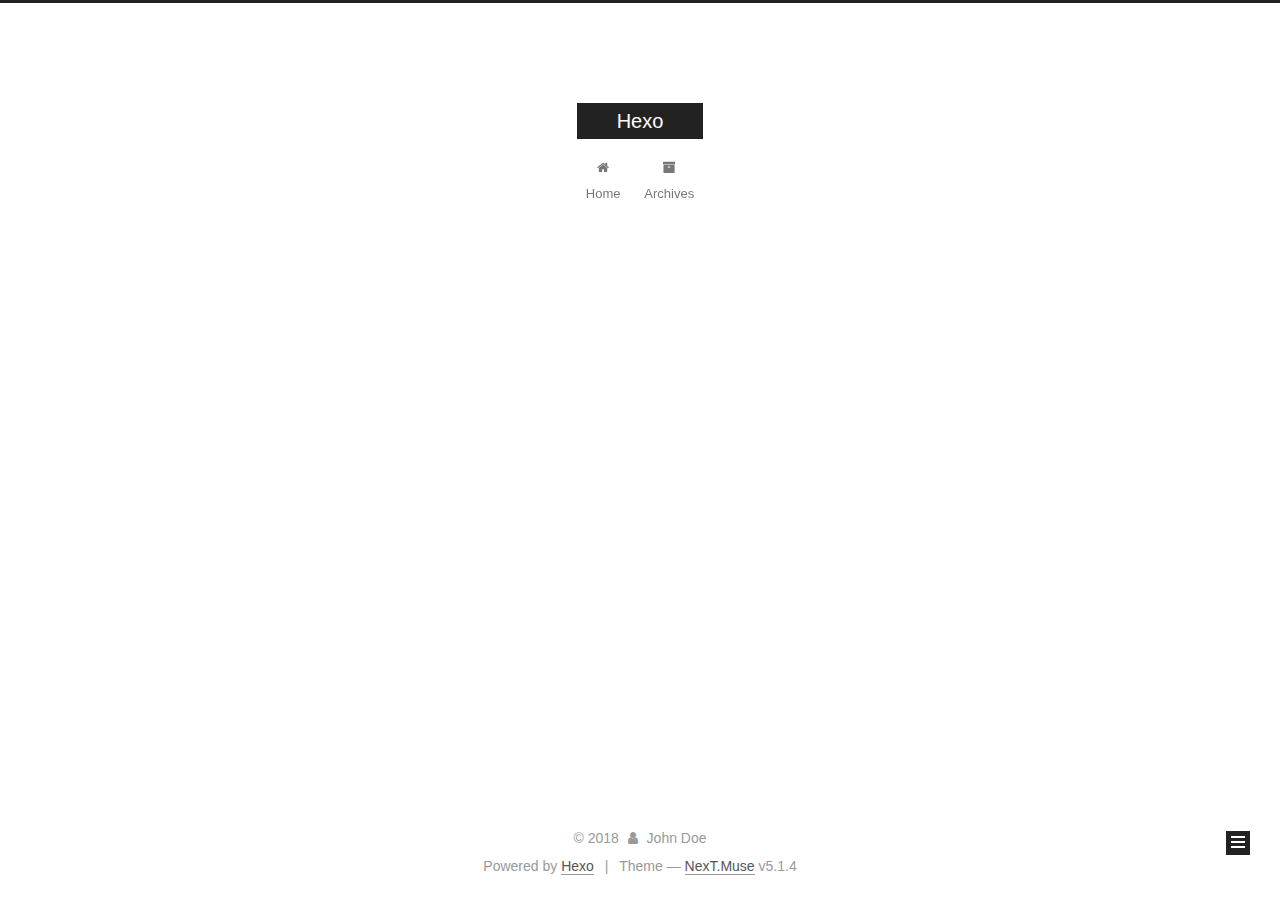
==== archives/index.html @ 63689077 "Site updated: 2018-06-09 15:01:06" ====
<!DOCTYPE html>



  


<html class="theme-next muse use-motion" lang="">
<head>
  <meta charset="UTF-8"/>
<meta http-equiv="X-UA-Compatible" content="IE=edge" />
<meta name="viewport" content="width=device-width, initial-scale=1, maximum-scale=1"/>
<meta name="theme-color" content="#222">









<meta http-equiv="Cache-Control" content="no-transform" />
<meta http-equiv="Cache-Control" content="no-siteapp" />
















  
  
  <link href="/lib/fancybox/source/jquery.fancybox.css?v=2.1.5" rel="stylesheet" type="text/css" />







<link href="/lib/font-awesome/css/font-awesome.min.css?v=4.6.2" rel="stylesheet" type="text/css" />

<link href="/css/main.css?v=5.1.4" rel="stylesheet" type="text/css" />


  <link rel="apple-touch-icon" sizes="180x180" href="/images/apple-touch-icon-next.png?v=5.1.4">


  <link rel="icon" type="image/png" sizes="32x32" href="/images/favicon-32x32-next.png?v=5.1.4">


  <link rel="icon" type="image/png" sizes="16x16" href="/images/favicon-16x16-next.png?v=5.1.4">


  <link rel="mask-icon" href="/images/logo.svg?v=5.1.4" color="#222">





  <meta name="keywords" content="Hexo, NexT" />










<meta property="og:type" content="website">
<meta property="og:title" content="Hexo">
<meta property="og:url" content="http://yoursite.com/archives/index.html">
<meta property="og:site_name" content="Hexo">
<meta property="og:locale" content="default">
<meta name="twitter:card" content="summary">
<meta name="twitter:title" content="Hexo">



<script type="text/javascript" id="hexo.configurations">
  var NexT = window.NexT || {};
  var CONFIG = {
    root: '/',
    scheme: 'Muse',
    version: '5.1.4',
    sidebar: {"position":"left","display":"post","offset":12,"b2t":false,"scrollpercent":false,"onmobile":false},
    fancybox: true,
    tabs: true,
    motion: {"enable":true,"async":false,"transition":{"post_block":"fadeIn","post_header":"slideDownIn","post_body":"slideDownIn","coll_header":"slideLeftIn","sidebar":"slideUpIn"}},
    duoshuo: {
      userId: '0',
      author: 'Author'
    },
    algolia: {
      applicationID: '',
      apiKey: '',
      indexName: '',
      hits: {"per_page":10},
      labels: {"input_placeholder":"Search for Posts","hits_empty":"We didn't find any results for the search: ${query}","hits_stats":"${hits} results found in ${time} ms"}
    }
  };
</script>



  <link rel="canonical" href="http://yoursite.com/archives/"/>





  <title>Archive | Hexo</title>
  








</head>

<body itemscope itemtype="http://schema.org/WebPage" lang="default">

  
  
    
  

  <div class="container sidebar-position-left page-archive">
    <div class="headband"></div>

    <header id="header" class="header" itemscope itemtype="http://schema.org/WPHeader">
      <div class="header-inner"><div class="site-brand-wrapper">
  <div class="site-meta ">
    

    <div class="custom-logo-site-title">
      <a href="/"  class="brand" rel="start">
        <span class="logo-line-before"><i></i></span>
        <span class="site-title">Hexo</span>
        <span class="logo-line-after"><i></i></span>
      </a>
    </div>
      
        <p class="site-subtitle"></p>
      
  </div>

  <div class="site-nav-toggle">
    <button>
      <span class="btn-bar"></span>
      <span class="btn-bar"></span>
      <span class="btn-bar"></span>
    </button>
  </div>
</div>

<nav class="site-nav">
  

  
    <ul id="menu" class="menu">
      
        
        <li class="menu-item menu-item-home">
          <a href="/" rel="section">
            
              <i class="menu-item-icon fa fa-fw fa-home"></i> <br />
            
            Home
          </a>
        </li>
      
        
        <li class="menu-item menu-item-archives">
          <a href="/archives/" rel="section">
            
              <i class="menu-item-icon fa fa-fw fa-archive"></i> <br />
            
            Archives
          </a>
        </li>
      

      
    </ul>
  

  
</nav>



 </div>
    </header>

    <main id="main" class="main">
      <div class="main-inner">
        <div class="content-wrap">
          <div id="content" class="content">
            

  
  
  
  <div class="post-block archive">
    <div id="posts" class="posts-collapse">
      <span class="archive-move-on"></span>

      <span class="archive-page-counter">
        
        
        
          
        
        Um..! 1 post. Keep on posting.
      </span>

      

        
        
        

        
          
          <div class="collection-title">
            <h1 class="archive-year" id="archive-year-2018">2018</h1>
          </div>
        
        

        

  <article class="post post-type-normal" itemscope itemtype="http://schema.org/Article">
    <header class="post-header">

      <h2 class="post-title">
        
            <a class="post-title-link" href="/2018/06/09/hello-world/" itemprop="url">
              
                <span itemprop="name">Hello World</span>
              
            </a>
        
      </h2>

      <div class="post-meta">
        <time class="post-time" itemprop="dateCreated"
              datetime="2018-06-09T14:50:12+08:00"
              content="2018-06-09" >
          06-09
        </time>
      </div>

    </header>
  </article>



      

    </div>
  </div>
  
  
  

  



          </div>
          


          

        </div>
        
          
  
  <div class="sidebar-toggle">
    <div class="sidebar-toggle-line-wrap">
      <span class="sidebar-toggle-line sidebar-toggle-line-first"></span>
      <span class="sidebar-toggle-line sidebar-toggle-line-middle"></span>
      <span class="sidebar-toggle-line sidebar-toggle-line-last"></span>
    </div>
  </div>

  <aside id="sidebar" class="sidebar">
    
    <div class="sidebar-inner">

      

      

      <section class="site-overview-wrap sidebar-panel sidebar-panel-active">
        <div class="site-overview">
          <div class="site-author motion-element" itemprop="author" itemscope itemtype="http://schema.org/Person">
            
              <p class="site-author-name" itemprop="name">John Doe</p>
              <p class="site-description motion-element" itemprop="description"></p>
          </div>

          <nav class="site-state motion-element">

            
              <div class="site-state-item site-state-posts">
              
                <a href="/archives/">
              
                  <span class="site-state-item-count">1</span>
                  <span class="site-state-item-name">posts</span>
                </a>
              </div>
            

            

            

          </nav>

          

          

          
          

          
          

          

        </div>
      </section>

      

      

    </div>
  </aside>


        
      </div>
    </main>

    <footer id="footer" class="footer">
      <div class="footer-inner">
        <div class="copyright">&copy; <span itemprop="copyrightYear">2018</span>
  <span class="with-love">
    <i class="fa fa-user"></i>
  </span>
  <span class="author" itemprop="copyrightHolder">John Doe</span>

  
</div>


  <div class="powered-by">Powered by <a class="theme-link" target="_blank" href="https://hexo.io">Hexo</a></div>



  <span class="post-meta-divider">|</span>



  <div class="theme-info">Theme &mdash; <a class="theme-link" target="_blank" href="https://github.com/iissnan/hexo-theme-next">NexT.Muse</a> v5.1.4</div>




        







        
      </div>
    </footer>

    
      <div class="back-to-top">
        <i class="fa fa-arrow-up"></i>
        
      </div>
    

    

  </div>

  

<script type="text/javascript">
  if (Object.prototype.toString.call(window.Promise) !== '[object Function]') {
    window.Promise = null;
  }
</script>









  












  
  
    <script type="text/javascript" src="/lib/jquery/index.js?v=2.1.3"></script>
  

  
  
    <script type="text/javascript" src="/lib/fastclick/lib/fastclick.min.js?v=1.0.6"></script>
  

  
  
    <script type="text/javascript" src="/lib/jquery_lazyload/jquery.lazyload.js?v=1.9.7"></script>
  

  
  
    <script type="text/javascript" src="/lib/velocity/velocity.min.js?v=1.2.1"></script>
  

  
  
    <script type="text/javascript" src="/lib/velocity/velocity.ui.min.js?v=1.2.1"></script>
  

  
  
    <script type="text/javascript" src="/lib/fancybox/source/jquery.fancybox.pack.js?v=2.1.5"></script>
  


  


  <script type="text/javascript" src="/js/src/utils.js?v=5.1.4"></script>

  <script type="text/javascript" src="/js/src/motion.js?v=5.1.4"></script>



  
  

  

  


  <script type="text/javascript" src="/js/src/bootstrap.js?v=5.1.4"></script>



  


  




	





  





  












  





  

  

  

  
  

  

  

  

</body>
</html>
---- css/main.css ----
/* normalize.css v3.0.2 | MIT License | git.io/normalize */
html {
  font-family: sans-serif; /* 1 */
  -ms-text-size-adjust: 100%; /* 2 */
  -webkit-text-size-adjust: 100%; /* 2 */
}
body {
  margin: 0;
}
article,
aside,
details,
figcaption,
figure,
footer,
header,
hgroup,
main,
menu,
nav,
section,
summary {
  display: block;
}
audio,
canvas,
progress,
video {
  display: inline-block; /* 1 */
  vertical-align: baseline; /* 2 */
}
audio:not([controls]) {
  display: none;
  height: 0;
}
[hidden],
template {
  display: none;
}
a {
  background-color: transparent;
}
a:active,
a:hover {
  outline: 0;
}
abbr[title] {
  border-bottom: 1px dotted;
}
b,
strong {
  font-weight: bold;
}
dfn {
  font-style: italic;
}
h1 {
  font-size: 2em;
  margin: 0.67em 0;
}
mark {
  background: #ff0;
  color: #000;
}
small {
  font-size: 80%;
}
sub,
sup {
  font-size: 75%;
  line-height: 0;
  position: relative;
  vertical-align: baseline;
}
sup {
  top: -0.5em;
}
sub {
  bottom: -0.25em;
}
img {
  border: 0;
}
svg:not(:root) {
  overflow: hidden;
}
figure {
  margin: 1em 40px;
}
hr {
  -moz-box-sizing: content-box;
  box-sizing: content-box;
  height: 0;
}
pre {
  overflow: auto;
}
code,
kbd,
pre,
samp {
  font-family: monospace, monospace;
  font-size: 1em;
}
button,
input,
optgroup,
select,
textarea {
  color: inherit; /* 1 */
  font: inherit; /* 2 */
  margin: 0; /* 3 */
}
button {
  overflow: visible;
}
button,
select {
  text-transform: none;
}
button,
html input[type="button"],
input[type="reset"],
input[type="submit"] {
  -webkit-appearance: button; /* 2 */
  cursor: pointer; /* 3 */
}
button[disabled],
html input[disabled] {
  cursor: default;
}
button::-moz-focus-inner,
input::-moz-focus-inner {
  border: 0;
  padding: 0;
}
input {
  line-height: normal;
}
input[type="checkbox"],
input[type="radio"] {
  box-sizing: border-box; /* 1 */
  padding: 0; /* 2 */
}
input[type="number"]::-webkit-inner-spin-button,
input[type="number"]::-webkit-outer-spin-button {
  height: auto;
}
input[type="search"] {
  -webkit-appearance: textfield; /* 1 */
  -moz-box-sizing: content-box;
  -webkit-box-sizing: content-box; /* 2 */
  box-sizing: content-box;
}
input[type="search"]::-webkit-search-cancel-button,
input[type="search"]::-webkit-search-decoration {
  -webkit-appearance: none;
}
fieldset {
  border: 1px solid #c0c0c0;
  margin: 0 2px;
  padding: 0.35em 0.625em 0.75em;
}
legend {
  border: 0; /* 1 */
  padding: 0; /* 2 */
}
textarea {
  overflow: auto;
}
optgroup {
  font-weight: bold;
}
table {
  border-collapse: collapse;
  border-spacing: 0;
}
td,
th {
  padding: 0;
}
::selection {
  background: #262a30;
  color: #fff;
}
body {
  position: relative;
  font-family: 'Lato', "PingFang SC", "Microsoft YaHei", sans-serif;
  font-size: 14px;
  line-height: 2;
  color: #555;
  background: #fff;
}
@media (max-width: 767px) {
  body {
    padding-right: 0 !important;
  }
}
@media (min-width: 768px) and (max-width: 991px) {
  body {
    padding-right: 0 !important;
  }
}
@media (min-width: 1600px) {
  body {
    font-size: 16px;
  }
}
h1,
h2,
h3,
h4,
h5,
h6 {
  margin: 0;
  padding: 0;
  font-weight: bold;
  line-height: 1.5;
  font-family: 'Lato', "PingFang SC", "Microsoft YaHei", sans-serif;
}
h2,
h3,
h4,
h5,
h6 {
  margin: 20px 0 15px;
}
h1 {
  font-size: 22px;
}
@media (max-width: 767px) {
  h1 {
    font-size: 18px;
  }
}
h2 {
  font-size: 20px;
}
@media (max-width: 767px) {
  h2 {
    font-size: 16px;
  }
}
h3 {
  font-size: 18px;
}
@media (max-width: 767px) {
  h3 {
    font-size: 14px;
  }
}
h4 {
  font-size: 16px;
}
@media (max-width: 767px) {
  h4 {
    font-size: 12px;
  }
}
h5 {
  font-size: 14px;
}
@media (max-width: 767px) {
  h5 {
    font-size: 10px;
  }
}
h6 {
  font-size: 12px;
}
@media (max-width: 767px) {
  h6 {
    font-size: 8px;
  }
}
p {
  margin: 0 0 20px 0;
}
a {
  color: #555;
  text-decoration: none;
  outline: none;
  border-bottom: 1px solid #999;
  word-wrap: break-word;
}
a:hover {
  color: #222;
  border-bottom-color: #222;
}
blockquote {
  margin: 0;
  padding: 0;
}
img {
  display: block;
  margin: auto;
  max-width: 100%;
  height: auto;
}
hr {
  margin: 40px 0;
  height: 3px;
  border: none;
  background-color: #ddd;
  background-image: repeating-linear-gradient(-45deg, #fff, #fff 4px, transparent 4px, transparent 8px);
}
blockquote {
  padding: 0 15px;
  color: #666;
  border-left: 4px solid #ddd;
}
blockquote cite::before {
  content: "-";
  padding: 0 5px;
}
dt {
  font-weight: 700;
}
dd {
  margin: 0;
  padding: 0;
}
kbd {
  border: 1px solid #ccc;
  border-radius: 0.2em;
  box-shadow: 0.1em 0.1em 0.2em rgba(0,0,0,0.1);
  background-color: #f9f9f9;
  font-family: inherit;
  background-image: -webkit-linear-gradient(top, #eee, #fff, #eee);
  padding: 0.1em 0.3em;
  white-space: nowrap;
}
.text-left {
  text-align: left;
}
.text-center {
  text-align: center;
}
.text-right {
  text-align: right;
}
.text-justify {
  text-align: justify;
}
.text-nowrap {
  white-space: nowrap;
}
.text-lowercase {
  text-transform: lowercase;
}
.text-uppercase {
  text-transform: uppercase;
}
.text-capitalize {
  text-transform: capitalize;
}
.center-block {
  display: block;
  margin-left: auto;
  margin-right: auto;
}
.clearfix:before,
.clearfix:after {
  content: " ";
  display: table;
}
.clearfix:after {
  clear: both;
}
.pullquote {
  width: 45%;
}
.pullquote.left {
  float: left;
  margin-left: 5px;
  margin-right: 10px;
}
.pullquote.right {
  float: right;
  margin-left: 10px;
  margin-right: 5px;
}
.affix.affix.affix {
  position: fixed;
}
.translation {
  margin-top: -20px;
  font-size: 14px;
  color: #999;
}
.scrollbar-measure {
  width: 100px;
  height: 100px;
  overflow: scroll;
  position: absolute;
  top: -9999px;
}
.use-motion .motion-element {
  opacity: 0;
}
table {
  margin: 20px 0;
  width: 100%;
  border-collapse: collapse;
  border-spacing: 0;
  border: 1px solid #ddd;
  font-size: 14px;
  table-layout: fixed;
  word-wrap: break-all;
}
table>tbody>tr:nth-of-type(odd) {
  background-color: #f9f9f9;
}
table>tbody>tr:hover {
  background-color: #f5f5f5;
}
caption,
th,
td {
  padding: 8px;
  text-align: left;
  vertical-align: middle;
  font-weight: normal;
}
th,
td {
  border-bottom: 3px solid #ddd;
  border-right: 1px solid #eee;
}
th {
  padding-bottom: 10px;
  font-weight: 700;
}
td {
  border-bottom-width: 1px;
}
html,
body {
  height: 100%;
}
.container {
  position: relative;
  min-height: 100%;
}
.header-inner {
  margin: 0 auto;
  padding: 100px 0 70px;
  width: 700px;
}
@media (min-width: 1600px) {
  .container .header-inner {
    width: 900px;
  }
}
.main {
  padding-bottom: 150px;
}
.main-inner {
  margin: 0 auto;
  width: 700px;
}
@media (min-width: 1600px) {
  .container .main-inner {
    width: 900px;
  }
}
.footer {
  position: absolute;
  left: 0;
  bottom: 0;
  width: 100%;
  min-height: 50px;
}
.footer-inner {
  box-sizing: border-box;
  margin: 20px auto;
  width: 700px;
}
@media (min-width: 1600px) {
  .container .footer-inner {
    width: 900px;
  }
}
pre,
.highlight {
  overflow: auto;
  margin: 20px 0;
  padding: 0;
  font-size: 13px;
  color: #4d4d4c;
  background: #f7f7f7;
  line-height: 1.6;
}
pre,
code {
  font-family: consolas, Menlo, "PingFang SC", "Microsoft YaHei", monospace;
}
code {
  padding: 2px 4px;
  word-wrap: break-word;
  color: #555;
  background: #eee;
  border-radius: 3px;
  font-size: 13px;
}
pre {
  padding: 10px;
}
pre code {
  padding: 0;
  color: #4d4d4c;
  background: none;
  text-shadow: none;
}
.highlight {
  border-radius: 1px;
}
.highlight pre {
  border: none;
  margin: 0;
  padding: 10px 0;
}
.highlight table {
  margin: 0;
  width: auto;
  border: none;
}
.highlight td {
  border: none;
  padding: 0;
}
.highlight figcaption {
  font-size: 1em;
  color: #4d4d4c;
  line-height: 1em;
  margin-bottom: 1em;
}
.highlight figcaption:before,
.highlight figcaption:after {
  content: " ";
  display: table;
}
.highlight figcaption:after {
  clear: both;
}
.highlight figcaption a {
  float: right;
  color: #4d4d4c;
}
.highlight figcaption a:hover {
  border-bottom-color: #4d4d4c;
}
.highlight .gutter pre {
  padding-left: 10px;
  padding-right: 10px;
  color: #869194;
  text-align: right;
  background-color: #eff2f3;
}
.highlight .code pre {
  width: 100%;
  padding-left: 10px;
  padding-right: 10px;
  background-color: #f7f7f7;
}
.highlight .line {
  height: 20px;
}
.gutter {
  -webkit-user-select: none;
  -moz-user-select: none;
  -ms-user-select: none;
  user-select: none;
}
.gist table {
  width: auto;
}
.gist table td {
  border: none;
}
pre .deletion {
  background: #fdd;
}
pre .addition {
  background: #dfd;
}
pre .meta {
  color: #8959a8;
}
pre .comment {
  color: #8e908c;
}
pre .variable,
pre .attribute,
pre .tag,
pre .regexp,
pre .ruby .constant,
pre .xml .tag .title,
pre .xml .pi,
pre .xml .doctype,
pre .html .doctype,
pre .css .id,
pre .css .class,
pre .css .pseudo {
  color: #c82829;
}
pre .number,
pre .preprocessor,
pre .built_in,
pre .literal,
pre .params,
pre .constant,
pre .command {
  color: #f5871f;
}
pre .ruby .class .title,
pre .css .rules .attribute,
pre .string,
pre .value,
pre .inheritance,
pre .header,
pre .ruby .symbol,
pre .xml .cdata,
pre .special,
pre .number,
pre .formula {
  color: #718c00;
}
pre .title,
pre .css .hexcolor {
  color: #3e999f;
}
pre .function,
pre .python .decorator,
pre .python .title,
pre .ruby .function .title,
pre .ruby .title .keyword,
pre .perl .sub,
pre .javascript .title,
pre .coffeescript .title {
  color: #4271ae;
}
pre .keyword,
pre .javascript .function {
  color: #8959a8;
}
.full-image.full-image.full-image.full-image {
  border: none;
  max-width: 100%;
  width: auto;
  margin: 20px auto 25px;
}
@media (min-width: 992px) {
  .full-image.full-image.full-image.full-image {
    max-width: none;
    width: 110%;
    margin: 25px -5%;
  }
}
.blockquote-center,
.page-home .post-type-quote blockquote,
.page-post-detail .post-type-quote blockquote {
  position: relative;
  margin: 40px 0;
  padding: 0;
  border-left: none;
  text-align: center;
}
.blockquote-center::before,
.page-home .post-type-quote blockquote::before,
.page-post-detail .post-type-quote blockquote::before,
.blockquote-center::after,
.page-home .post-type-quote blockquote::after,
.page-post-detail .post-type-quote blockquote::after {
  position: absolute;
  content: ' ';
  display: block;
  width: 100%;
  height: 24px;
  opacity: 0.2;
  background-repeat: no-repeat;
  background-position: 0 -6px;
  background-size: 22px 22px;
}
.blockquote-center::before,
.page-home .post-type-quote blockquote::before,
.page-post-detail .post-type-quote blockquote::before {
  top: -20px;
  background-image: url("../images/quote-l.svg");
  border-top: 1px solid #ccc;
}
.blockquote-center::after,
.page-home .post-type-quote blockquote::after,
.page-post-detail .post-type-quote blockquote::after {
  bottom: -20px;
  background-image: url("../images/quote-r.svg");
  border-bottom: 1px solid #ccc;
  background-position: 100% 8px;
}
.blockquote-center p,
.page-home .post-type-quote blockquote p,
.page-post-detail .post-type-quote blockquote p,
.blockquote-center div,
.page-home .post-type-quote blockquote div,
.page-post-detail .post-type-quote blockquote div {
  text-align: center;
}
.post .post-body .group-picture img {
  box-sizing: border-box;
  padding: 0 3px;
  border: none;
}
.post .group-picture-row {
  overflow: hidden;
  margin-top: 6px;
}
.post .group-picture-row:first-child {
  margin-top: 0;
}
.post .group-picture-column {
  float: left;
}
.page-post-detail .post-body .group-picture-column {
  float: none;
  margin-top: 10px;
  width: auto !important;
}
.page-post-detail .post-body .group-picture-column img {
  margin: 0 auto;
}
.page-archive .group-picture-container {
  overflow: hidden;
}
.page-archive .group-picture-row {
  float: left;
}
.page-archive .group-picture-row:first-child {
  margin-top: 6px;
}
.page-archive .group-picture-column {
  max-width: 150px;
  max-height: 150px;
}
.post-body .note {
  position: relative;
  padding: 15px;
  margin-bottom: 20px;
  border: 1px solid #eee;
  border-left-width: 5px;
  border-radius: 3px;
}
.post-body .note h2,
.post-body .note h3,
.post-body .note h4,
.post-body .note h5,
.post-body .note h6 {
  margin-top: 0;
  margin-bottom: 0;
  border-bottom: initial;
  padding-top: 0 !important;
}
.post-body .note p:first-child,
.post-body .note ul:first-child,
.post-body .note ol:first-child,
.post-body .note table:first-child,
.post-body .note pre:first-child,
.post-body .note blockquote:first-child {
  margin-top: 0;
}
.post-body .note p:last-child,
.post-body .note ul:last-child,
.post-body .note ol:last-child,
.post-body .note table:last-child,
.post-body .note pre:last-child,
.post-body .note blockquote:last-child {
  margin-bottom: 0;
}
.post-body .note.default {
  border-left-color: #777;
}
.post-body .note.default h2,
.post-body .note.default h3,
.post-body .note.default h4,
.post-body .note.default h5,
.post-body .note.default h6 {
  color: #777;
}
.post-body .note.primary {
  border-left-color: #6f42c1;
}
.post-body .note.primary h2,
.post-body .note.primary h3,
.post-body .note.primary h4,
.post-body .note.primary h5,
.post-body .note.primary h6 {
  color: #6f42c1;
}
.post-body .note.info {
  border-left-color: #428bca;
}
.post-body .note.info h2,
.post-body .note.info h3,
.post-body .note.info h4,
.post-body .note.info h5,
.post-body .note.info h6 {
  color: #428bca;
}
.post-body .note.success {
  border-left-color: #5cb85c;
}
.post-body .note.success h2,
.post-body .note.success h3,
.post-body .note.success h4,
.post-body .note.success h5,
.post-body .note.success h6 {
  color: #5cb85c;
}
.post-body .note.warning {
  border-left-color: #f0ad4e;
}
.post-body .note.warning h2,
.post-body .note.warning h3,
.post-body .note.warning h4,
.post-body .note.warning h5,
.post-body .note.warning h6 {
  color: #f0ad4e;
}
.post-body .note.danger {
  border-left-color: #d9534f;
}
.post-body .note.danger h2,
.post-body .note.danger h3,
.post-body .note.danger h4,
.post-body .note.danger h5,
.post-body .note.danger h6 {
  color: #d9534f;
}
.post-body .label {
  display: inline;
  padding: 0 2px;
  white-space: nowrap;
}
.post-body .label.default {
  background-color: #f0f0f0;
}
.post-body .label.primary {
  background-color: #efe6f7;
}
.post-body .label.info {
  background-color: #e5f2f8;
}
.post-body .label.success {
  background-color: #e7f4e9;
}
.post-body .label.warning {
  background-color: #fcf6e1;
}
.post-body .label.danger {
  background-color: #fae8eb;
}
.post-body .tabs {
  position: relative;
  display: block;
  margin-bottom: 20px;
  padding-top: 10px;
}
.post-body .tabs ul.nav-tabs {
  margin: 0;
  padding: 0;
  display: flex;
  margin-bottom: -1px;
}
@media (max-width: 413px) {
  .post-body .tabs ul.nav-tabs {
    display: block;
    margin-bottom: 5px;
  }
}
.post-body .tabs ul.nav-tabs li.tab {
  list-style-type: none !important;
  margin: 0 0.25em 0 0;
  border-top: 3px solid transparent;
  border-left: 1px solid transparent;
  border-right: 1px solid transparent;
}
@media (max-width: 413px) {
  .post-body .tabs ul.nav-tabs li.tab {
    margin: initial;
    border-top: 1px solid transparent;
    border-left: 3px solid transparent;
    border-right: 1px solid transparent;
    border-bottom: 1px solid transparent;
  }
}
.post-body .tabs ul.nav-tabs li.tab a {
  outline: 0;
  border-bottom: initial;
  display: block;
  line-height: 1.8em;
  padding: 0.25em 0.75em;
  transition-duration: 0.2s;
  transition-timing-function: ease-out;
  transition-delay: 0s;
}
.post-body .tabs ul.nav-tabs li.tab a i {
  width: 1.285714285714286em;
}
.post-body .tabs ul.nav-tabs li.tab.active {
  border-top: 3px solid #fc6423;
  border-left: 1px solid #ddd;
  border-right: 1px solid #ddd;
  background-color: #fff;
}
@media (max-width: 413px) {
  .post-body .tabs ul.nav-tabs li.tab.active {
    border-top: 1px solid #ddd;
    border-left: 3px solid #fc6423;
    border-right: 1px solid #ddd;
    border-bottom: 1px solid #ddd;
  }
}
.post-body .tabs ul.nav-tabs li.tab.active a {
  cursor: default;
  color: #555;
}
.post-body .tabs .tab-content {
  background-color: #fff;
}
.post-body .tabs .tab-content .tab-pane {
  border: 1px solid #ddd;
  padding: 20px 20px 0 20px;
}
.post-body .tabs .tab-content .tab-pane:not(.active) {
  display: none !important;
}
.post-body .tabs .tab-content .tab-pane.active {
  display: block !important;
}
.btn {
  display: inline-block;
  padding: 0 20px;
  font-size: 14px;
  color: #fff;
  background: #222;
  border: 2px solid #222;
  text-decoration: none;
  border-radius: 0;
  transition-property: background-color;
  transition-duration: 0.2s;
  transition-timing-function: ease-in-out;
  transition-delay: 0s;
  line-height: 2;
}
.btn:hover {
  border-color: #222;
  color: #222;
  background: #fff;
}
.btn +.btn {
  margin: 0 0 8px 8px;
}
.btn .fa-fw {
  width: 1.285714285714286em;
  text-align: left;
}
.btn-bar {
  display: block;
  width: 22px;
  height: 2px;
  background: #555;
  border-radius: 1px;
}
.btn-bar+.btn-bar {
  margin-top: 4px;
}
.pagination {
  margin: 120px 0 40px;
  text-align: center;
  border-top: 1px solid #eee;
}
.page-number-basic,
.pagination .prev,
.pagination .next,
.pagination .page-number,
.pagination .space {
  display: inline-block;
  position: relative;
  top: -1px;
  margin: 0 10px;
  padding: 0 11px;
}
@media (max-width: 767px) {
  .page-number-basic,
  .pagination .prev,
  .pagination .next,
  .pagination .page-number,
  .pagination .space {
    margin: 0 5px;
  }
}
.pagination .prev,
.pagination .next,
.pagination .page-number {
  border-bottom: 0;
  border-top: 1px solid #eee;
  transition-property: border-color;
  transition-duration: 0.2s;
  transition-timing-function: ease-in-out;
  transition-delay: 0s;
}
.pagination .prev:hover,
.pagination .next:hover,
.pagination .page-number:hover {
  border-top-color: #222;
}
.pagination .space {
  padding: 0;
  margin: 0;
}
.pagination .prev {
  margin-left: 0;
}
.pagination .next {
  margin-right: 0;
}
.pagination .page-number.current {
  color: #fff;
  background: #ccc;
  border-top-color: #ccc;
}
@media (max-width: 767px) {
  .pagination {
    border-top: none;
  }
  .pagination .prev,
  .pagination .next,
  .pagination .page-number {
    margin-bottom: 10px;
    border-top: 0;
    border-bottom: 1px solid #eee;
    padding: 0 10px;
  }
  .pagination .prev:hover,
  .pagination .next:hover,
  .pagination .page-number:hover {
    border-bottom-color: #222;
  }
}
.comments {
  margin: 60px 20px 0;
}
.tag-cloud {
  text-align: center;
}
.tag-cloud a {
  display: inline-block;
  margin: 10px;
}
.back-to-top {
  box-sizing: border-box;
  position: fixed;
  bottom: -100px;
  right: 30px;
  z-index: 1050;
  padding: 0 6px;
  width: 24px;
  background: #222;
  font-size: 12px;
  opacity: 1;
  color: #fff;
  cursor: pointer;
  text-align: center;
  -webkit-transform: translateZ(0);
  transition-property: bottom;
  transition-duration: 0.2s;
  transition-timing-function: ease-in-out;
  transition-delay: 0s;
}
@media (min-width: 768px) and (max-width: 991px) {
  .back-to-top {
    display: none !important;
  }
}
@media (max-width: 767px) {
  .back-to-top {
    display: none !important;
  }
}
.back-to-top.back-to-top-on {
  bottom: 19px;
}
.header {
  background: transparent;
}
.header-inner {
  position: relative;
}
.headband {
  height: 3px;
  background: #222;
}
.site-meta {
  margin: 0;
  text-align: center;
}
@media (max-width: 767px) {
  .site-meta {
    text-align: center;
  }
}
.brand {
  position: relative;
  display: inline-block;
  padding: 0 40px;
  color: #fff;
  background: #222;
  border-bottom: none;
}
.brand:hover {
  color: #fff;
}
.logo {
  display: inline-block;
  margin-right: 5px;
  line-height: 36px;
  vertical-align: top;
}
.site-title {
  display: inline-block;
  vertical-align: top;
  line-height: 36px;
  font-size: 20px;
  font-weight: normal;
  font-family: 'Lato', "PingFang SC", "Microsoft YaHei", sans-serif;
}
.site-subtitle {
  margin-top: 10px;
  font-size: 13px;
  color: #999;
}
.use-motion .brand {
  opacity: 0;
}
.use-motion .logo,
.use-motion .site-title,
.use-motion .site-subtitle {
  opacity: 0;
  position: relative;
  top: -10px;
}
.site-nav-toggle {
  display: none;
  position: absolute;
  top: 10px;
  left: 10px;
}
@media (max-width: 767px) {
  .site-nav-toggle {
    display: block;
  }
}
.site-nav-toggle button {
  margin-top: 2px;
  padding: 9px 10px;
  background: transparent;
  border: none;
}
@media (max-width: 767px) {
  .site-nav {
    display: none;
    margin: 0 -10px;
    padding: 0 10px;
    clear: both;
    border-top: 1px solid #ddd;
  }
}
@media (min-width: 768px) and (max-width: 991px) {
  .site-nav {
    display: block !important;
  }
}
@media (min-width: 992px) {
  .site-nav {
    display: block !important;
  }
}
.menu {
  margin-top: 20px;
  padding-left: 0;
  text-align: center;
}
.menu .menu-item {
  display: inline-block;
  margin: 0 10px;
  list-style: none;
}
@media screen and (max-width: 767px) {
  .menu .menu-item {
    margin-top: 10px;
  }
}
.menu .menu-item a {
  display: block;
  font-size: 13px;
  line-height: inherit;
  border-bottom: 1px solid transparent;
  transition-property: border-color;
  transition-duration: 0.2s;
  transition-timing-function: ease-in-out;
  transition-delay: 0s;
}
.menu .menu-item a:hover {
  border-bottom-color: #222;
}
.menu .menu-item .fa {
  margin-right: 5px;
}
.use-motion .menu-item {
  opacity: 0;
}
.post-body {
  font-family: 'Lato', "PingFang SC", "Microsoft YaHei", sans-serif;
}
@media (max-width: 767px) {
  .post-body {
    word-break: break-word;
  }
}
.post-body .fancybox img {
  display: block !important;
  margin: 0 auto;
  cursor: pointer;
  cursor: zoom-in;
  cursor: -webkit-zoom-in;
}
.post-body .image-caption,
.post-body .figure .caption {
  margin: -20px auto 15px;
  text-align: center;
  font-size: 14px;
  color: #999;
  font-weight: bold;
  line-height: 1;
}
.post-sticky-flag {
  display: inline-block;
  font-size: 16px;
  -ms-transform: rotate(30deg);
  -webkit-transform: rotate(30deg);
  -moz-transform: rotate(30deg);
  -ms-transform: rotate(30deg);
  -o-transform: rotate(30deg);
  transform: rotate(30deg);
}
.use-motion .post-block,
.use-motion .pagination,
.use-motion .comments {
  opacity: 0;
}
.use-motion .post-header {
  opacity: 0;
}
.use-motion .post-body {
  opacity: 0;
}
.use-motion .collection-title {
  opacity: 0;
}
.posts-expand {
  padding-top: 40px;
}
@media (max-width: 767px) {
  .posts-expand {
    margin: 0 20px;
  }
  .post-body pre .gutter pre {
    padding-right: 10px;
  }
  .post-body .highlight {
    margin-left: 0px;
    margin-right: 0px;
    padding: 0;
  }
  .post-body .highlight .gutter pre {
    padding-right: 10px;
  }
}
@media (min-width: 992px) {
  .posts-expand .post-body {
    text-align: justify;
  }
}
.posts-expand .post-body h2,
.posts-expand .post-body h3,
.posts-expand .post-body h4,
.posts-expand .post-body h5,
.posts-expand .post-body h6 {
  padding-top: 10px;
}
.posts-expand .post-body h2 .header-anchor,
.posts-expand .post-body h3 .header-anchor,
.posts-expand .post-body h4 .header-anchor,
.posts-expand .post-body h5 .header-anchor,
.posts-expand .post-body h6 .header-anchor {
  float: right;
  margin-left: 10px;
  color: #ccc;
  border-bottom-style: none;
  visibility: hidden;
}
.posts-expand .post-body h2 .header-anchor:hover,
.posts-expand .post-body h3 .header-anchor:hover,
.posts-expand .post-body h4 .header-anchor:hover,
.posts-expand .post-body h5 .header-anchor:hover,
.posts-expand .post-body h6 .header-anchor:hover {
  color: inherit;
}
.posts-expand .post-body h2:hover .header-anchor,
.posts-expand .post-body h3:hover .header-anchor,
.posts-expand .post-body h4:hover .header-anchor,
.posts-expand .post-body h5:hover .header-anchor,
.posts-expand .post-body h6:hover .header-anchor {
  visibility: visible;
}
.posts-expand .post-body ul li {
  list-style: circle;
}
.posts-expand .post-body img {
  box-sizing: border-box;
  margin: auto;
  padding: 3px;
  border: 1px solid #ddd;
}
.posts-expand .post-body .fancybox img {
  margin: 0 auto 25px;
}
@media (max-width: 767px) {
  .posts-collapse {
    margin: 0 20px;
  }
  .posts-collapse .post-title,
  .posts-collapse .post-meta {
    display: block;
    width: auto;
    text-align: left;
  }
}
.posts-collapse {
  position: relative;
  z-index: 1010;
  margin-left: 55px;
}
.posts-collapse::after {
  content: " ";
  position: absolute;
  top: 20px;
  left: 0;
  margin-left: -2px;
  width: 4px;
  height: 100%;
  background: #f5f5f5;
  z-index: -1;
}
@media (max-width: 767px) {
  .posts-collapse {
    margin: 0 20px;
  }
}
.posts-collapse .collection-title {
  position: relative;
  margin: 60px 0;
}
.posts-collapse .collection-title h1,
.posts-collapse .collection-title h2 {
  margin-left: 20px;
}
.posts-collapse .collection-title small {
  color: #bbb;
  margin-left: 5px;
}
.posts-collapse .collection-title::before {
  content: " ";
  position: absolute;
  left: 0;
  top: 50%;
  margin-left: -4px;
  margin-top: -4px;
  width: 8px;
  height: 8px;
  background: #bbb;
  border-radius: 50%;
}
.posts-collapse .post {
  margin: 30px 0;
}
.posts-collapse .post-header {
  position: relative;
  transition-duration: 0.2s;
  transition-timing-function: ease-in-out;
  transition-delay: 0s;
  transition-property: border;
  border-bottom: 1px dashed #ccc;
}
.posts-collapse .post-header::before {
  content: " ";
  position: absolute;
  left: 0;
  top: 12px;
  width: 6px;
  height: 6px;
  margin-left: -4px;
  background: #bbb;
  border-radius: 50%;
  border: 1px solid #fff;
  transition-duration: 0.2s;
  transition-timing-function: ease-in-out;
  transition-delay: 0s;
  transition-property: background;
}
.posts-collapse .post-header:hover {
  border-bottom-color: #666;
}
.posts-collapse .post-header:hover::before {
  background: #222;
}
.posts-collapse .post-meta {
  position: absolute;
  font-size: 12px;
  left: 20px;
  top: 5px;
}
.posts-collapse .post-comments-count {
  display: none;
}
.posts-collapse .post-title {
  margin-left: 60px;
  font-size: 16px;
  font-weight: normal;
  line-height: inherit;
}
.posts-collapse .post-title::after {
  margin-left: 3px;
  opacity: 0.6;
}
.posts-collapse .post-title a {
  color: #666;
  border-bottom: none;
}
.page-home .post-type-quote .post-header,
.page-post-detail .post-type-quote .post-header,
.page-home .post-type-quote .post-tags,
.page-post-detail .post-type-quote .post-tags {
  display: none;
}
.posts-expand .post-title {
  text-align: center;
  word-break: break-word;
  font-weight: 400;
}
.posts-expand .post-title-link {
  display: inline-block;
  position: relative;
  color: #555;
  border-bottom: none;
  line-height: 1.2;
  vertical-align: top;
}
.posts-expand .post-title-link::before {
  content: "";
  position: absolute;
  width: 100%;
  height: 2px;
  bottom: 0;
  left: 0;
  background-color: #000;
  visibility: hidden;
  -webkit-transform: scaleX(0);
  -moz-transform: scaleX(0);
  -ms-transform: scaleX(0);
  -o-transform: scaleX(0);
  transform: scaleX(0);
  transition-duration: 0.2s;
  transition-timing-function: ease-in-out;
  transition-delay: 0s;
}
.posts-expand .post-title-link:hover::before {
  visibility: visible;
  -webkit-transform: scaleX(1);
  -moz-transform: scaleX(1);
  -ms-transform: scaleX(1);
  -o-transform: scaleX(1);
  transform: scaleX(1);
}
.posts-expand .post-title-link .fa {
  font-size: 16px;
}
.posts-expand .post-meta {
  margin: 3px 0 60px 0;
  color: #999;
  font-family: 'Lato', "PingFang SC", "Microsoft YaHei", sans-serif;
  font-size: 12px;
  text-align: center;
}
.posts-expand .post-meta .post-category-list {
  display: inline-block;
  margin: 0;
  padding: 3px;
}
.posts-expand .post-meta .post-category-list-link {
  color: #999;
}
.posts-expand .post-meta .post-description {
  font-size: 14px;
  margin-top: 2px;
}
.post-meta-divider {
  margin: 0 0.5em;
}
.post-meta-item-icon {
  margin-right: 3px;
}
@media (min-width: 768px) and (max-width: 991px) {
  .post-meta-item-icon {
    display: inline-block;
  }
}
@media (max-width: 767px) {
  .post-meta-item-icon {
    display: inline-block;
  }
}
@media (min-width: 768px) and (max-width: 991px) {
  .post-meta-item-text {
    display: none;
  }
}
@media (max-width: 767px) {
  .post-meta-item-text {
    display: none;
  }
}
@media (max-width: 767px) {
  .posts-expand .post-comments-count {
    display: none;
  }
}
.post-button {
  margin-top: 40px;
}
.posts-expand .post-tags {
  margin-top: 40px;
  text-align: center;
}
.posts-expand .post-tags a {
  display: inline-block;
  margin-right: 10px;
  font-size: 13px;
}
.post-nav {
  display: table;
  margin-top: 15px;
  width: 100%;
  border-top: 1px solid #eee;
}
.post-nav-divider {
  display: table-cell;
  width: 10%;
}
.post-nav-item {
  display: table-cell;
  padding: 10px 0 0 0;
  width: 45%;
  vertical-align: top;
}
.post-nav-item a {
  position: relative;
  display: block;
  line-height: 25px;
  font-size: 14px;
  color: #555;
  border-bottom: none;
}
.post-nav-item a:hover {
  color: #222;
  border-bottom: none;
}
.post-nav-item a:active {
  top: 2px;
}
.post-nav-item .fa {
  position: absolute;
  top: 8px;
  left: 0;
  font-size: 12px;
}
.post-nav-next a {
  padding-left: 15px;
}
.post-nav-prev {
  text-align: right;
}
.post-nav-prev a {
  padding-right: 15px;
}
.post-nav-prev .fa {
  right: 0;
  left: auto;
}
.posts-expand .post-eof {
  display: block;
  margin: 80px auto 60px;
  width: 8%;
  height: 1px;
  background: #ccc;
  text-align: center;
}
.post:last-child .post-eof.post-eof.post-eof {
  display: none;
}
.post-gallery {
  display: table;
  table-layout: fixed;
  width: 100%;
  border-collapse: separate;
}
.post-gallery-row {
  display: table-row;
}
.post-gallery .post-gallery-img {
  display: table-cell;
  text-align: center;
  vertical-align: middle;
  border: none;
}
.post-gallery .post-gallery-img img {
  max-width: 100%;
  max-height: 100%;
  border: none;
}
.fancybox-close,
.fancybox-close:hover {
  border: none;
}
.rtl.post-body p,
.rtl.post-body a,
.rtl.post-body h1,
.rtl.post-body h2,
.rtl.post-body h3,
.rtl.post-body h4,
.rtl.post-body h5,
.rtl.post-body h6,
.rtl.post-body li,
.rtl.post-body ul,
.rtl.post-body ol {
  direction: rtl;
  font-family: UKIJ Ekran;
}
.rtl.post-title {
  font-family: UKIJ Ekran;
}
.sidebar {
  position: fixed;
  right: 0;
  top: 0;
  bottom: 0;
  width: 0;
  z-index: 1040;
  box-shadow: inset 0 2px 6px #000;
  background: #222;
  -webkit-transform: translateZ(0);
}
.sidebar a {
  color: #999;
  border-bottom-color: #555;
}
.sidebar a:hover {
  color: #eee;
}
@media (min-width: 768px) and (max-width: 991px) {
  .sidebar {
    display: none !important;
  }
}
@media (max-width: 767px) {
  .sidebar {
    display: none !important;
  }
}
.sidebar-inner {
  position: relative;
  padding: 20px 10px;
  color: #999;
  text-align: center;
}
.site-overview-wrap {
  overflow: hidden;
}
.site-overview {
  overflow-y: auto;
  overflow-x: hidden;
}
.sidebar-toggle {
  position: fixed;
  right: 30px;
  bottom: 45px;
  width: 14px;
  height: 14px;
  padding: 5px;
  background: #222;
  line-height: 0;
  z-index: 1050;
  cursor: pointer;
  -webkit-transform: translateZ(0);
}
@media (min-width: 768px) and (max-width: 991px) {
  .sidebar-toggle {
    display: none !important;
  }
}
@media (max-width: 767px) {
  .sidebar-toggle {
    display: none !important;
  }
}
.sidebar-toggle-line {
  position: relative;
  display: inline-block;
  vertical-align: top;
  height: 2px;
  width: 100%;
  background: #fff;
  margin-top: 3px;
}
.sidebar-toggle-line:first-child {
  margin-top: 0;
}
.site-author-image {
  display: block;
  margin: 0 auto;
  padding: 2px;
  max-width: 96px;
  height: auto;
  border: 2px solid #333;
}
.site-author-name {
  margin: 5px 0 0;
  text-align: center;
  color: #f5f5f5;
  font-weight: normal;
}
.site-description {
  margin-top: 5px;
  text-align: center;
  font-size: 14px;
  color: #999;
}
.site-state {
  overflow: hidden;
  line-height: 1.4;
  white-space: nowrap;
  text-align: center;
}
.site-state-item {
  display: inline-block;
  padding: 0 15px;
  border-left: 1px solid #333;
}
.site-state-item:first-child {
  border-left: none;
}
.site-state-item a {
  border-bottom: none;
}
.site-state-item-count {
  display: block;
  text-align: center;
  color: inherit;
  font-weight: 600;
  font-size: 18px;
}
.site-state-item-name {
  font-size: 13px;
  color: inherit;
}
.feed-link {
  margin-top: 20px;
}
.feed-link a {
  display: inline-block;
  padding: 0 15px;
  color: #fc6423;
  border: 1px solid #fc6423;
  border-radius: 4px;
}
.feed-link a i {
  color: #fc6423;
  font-size: 14px;
}
.feed-link a:hover {
  color: #fff;
  background: #fc6423;
}
.feed-link a:hover i {
  color: #fff;
}
.links-of-author {
  margin-top: 20px;
}
.links-of-author a {
  display: inline-block;
  vertical-align: middle;
  margin-right: 10px;
  margin-bottom: 10px;
  border-bottom-color: #555;
  font-size: 13px;
}
.links-of-author a:before {
  display: inline-block;
  vertical-align: middle;
  margin-right: 3px;
  content: " ";
  width: 4px;
  height: 4px;
  border-radius: 50%;
  background: #013ef7;
}
.links-of-blogroll {
  font-size: 13px;
}
.links-of-blogroll-title {
  margin-top: 20px;
  font-size: 14px;
  font-weight: 600;
}
.links-of-blogroll-list {
  margin: 0;
  padding: 0;
  list-style: none;
}
.links-of-blogroll-item {
  padding: 2px 10px;
}
.links-of-blogroll-item a {
  max-width: 280px;
  box-sizing: border-box;
  display: inline-block;
  overflow: hidden;
  white-space: nowrap;
  text-overflow: ellipsis;
}
.sidebar-nav {
  margin: 0 0 20px;
  padding-left: 0;
}
.sidebar-nav li {
  display: inline-block;
  cursor: pointer;
  border-bottom: 1px solid transparent;
  font-size: 14px;
  color: #555;
}
.sidebar-nav li:hover {
  color: #f5f5f5;
}
.page-post-detail .sidebar-nav-toc {
  padding: 0 5px;
}
.page-post-detail .sidebar-nav-overview {
  margin-left: 10px;
}
.sidebar-nav .sidebar-nav-active {
  color: #87daff;
  border-bottom-color: #87daff;
}
.sidebar-nav .sidebar-nav-active:hover {
  color: #87daff;
}
.sidebar-panel {
  display: none;
}
.sidebar-panel-active {
  display: block;
}
.post-toc-empty {
  font-size: 14px;
  color: #666;
}
.post-toc-wrap {
  overflow: hidden;
}
.post-toc {
  overflow: auto;
}
.post-toc ol {
  margin: 0;
  padding: 0 2px 5px 10px;
  text-align: left;
  list-style: none;
  font-size: 14px;
}
.post-toc ol > ol {
  padding-left: 0;
}
.post-toc ol a {
  transition-duration: 0.2s;
  transition-timing-function: ease-in-out;
  transition-delay: 0s;
  transition-property: all;
  color: #999;
  border-bottom-color: #555;
}
.post-toc ol a:hover {
  color: #ccc;
  border-bottom-color: #ccc;
}
.post-toc .nav-item {
  overflow: hidden;
  text-overflow: ellipsis;
  text-align: justify;
  white-space: nowrap;
  line-height: 1.8;
}
.post-toc .nav .nav-child {
  display: none;
}
.post-toc .nav .active > .nav-child {
  display: block;
}
.post-toc .nav .active-current > .nav-child {
  display: block;
}
.post-toc .nav .active-current > .nav-child > .nav-item {
  display: block;
}
.post-toc .nav .active > a {
  color: #87daff;
  border-bottom-color: #87daff;
}
.post-toc .nav .active-current > a {
  color: #87daff;
}
.post-toc .nav .active-current > a:hover {
  color: #87daff;
}
.footer {
  font-size: 14px;
  color: #999;
}
.footer img {
  border: none;
}
.footer-inner {
  text-align: center;
}
.with-love {
  display: inline-block;
  margin: 0 5px;
}
.powered-by,
.theme-info {
  display: inline-block;
}
.cc-license {
  margin-top: 10px;
  text-align: center;
}
.cc-license .cc-opacity {
  opacity: 0.7;
  border-bottom: none;
}
.cc-license .cc-opacity:hover {
  opacity: 0.9;
}
.cc-license img {
  display: inline-block;
}
.theme-next #ds-thread #ds-reset {
  color: #555;
}
.theme-next #ds-thread #ds-reset .ds-replybox {
  margin-bottom: 30px;
}
.theme-next #ds-thread #ds-reset .ds-replybox .ds-avatar,
.theme-next #ds-reset .ds-avatar img {
  box-shadow: none;
}
.theme-next #ds-thread #ds-reset .ds-textarea-wrapper {
  border-color: #c7d4e1;
  background: none;
  border-top-right-radius: 3px;
  border-top-left-radius: 3px;
}
.theme-next #ds-thread #ds-reset .ds-textarea-wrapper textarea {
  height: 60px;
}
.theme-next #ds-reset .ds-rounded-top {
  border-radius: 0;
}
.theme-next #ds-thread #ds-reset .ds-post-toolbar {
  box-sizing: border-box;
  border: 1px solid #c7d4e1;
  background: #f6f8fa;
}
.theme-next #ds-thread #ds-reset .ds-post-options {
  height: 40px;
  border: none;
  background: none;
}
.theme-next #ds-thread #ds-reset .ds-toolbar-buttons {
  top: 11px;
}
.theme-next #ds-thread #ds-reset .ds-sync {
  top: 5px;
}
.theme-next #ds-thread #ds-reset .ds-post-button {
  top: 4px;
  right: 5px;
  width: 90px;
  height: 30px;
  border: 1px solid #c5ced7;
  border-radius: 3px;
  background-image: linear-gradient(#fbfbfc, #f5f7f9);
  color: #60676d;
}
.theme-next #ds-thread #ds-reset .ds-post-button:hover {
  background-position: 0 -30px;
  color: #60676d;
}
.theme-next #ds-thread #ds-reset .ds-comments-info {
  padding: 10px 0;
}
.theme-next #ds-thread #ds-reset .ds-sort {
  display: none;
}
.theme-next #ds-thread #ds-reset li.ds-tab a.ds-current {
  border: none;
  background: #f6f8fa;
  color: #60676d;
}
.theme-next #ds-thread #ds-reset li.ds-tab a.ds-current:hover {
  background-color: #e9f0f7;
  color: #60676d;
}
.theme-next #ds-thread #ds-reset li.ds-tab a {
  border-radius: 2px;
  padding: 5px;
}
.theme-next #ds-thread #ds-reset .ds-login-buttons p {
  color: #999;
  line-height: 36px;
}
.theme-next #ds-thread #ds-reset .ds-login-buttons .ds-service-list li {
  height: 28px;
}
.theme-next #ds-thread #ds-reset .ds-service-list a {
  background: none;
  padding: 5px;
  border: 1px solid;
  border-radius: 3px;
  text-align: center;
}
.theme-next #ds-thread #ds-reset .ds-service-list a:hover {
  color: #fff;
  background: #666;
}
.theme-next #ds-thread #ds-reset .ds-service-list .ds-weibo {
  color: #fc9b00;
  border-color: #fc9b00;
}
.theme-next #ds-thread #ds-reset .ds-service-list .ds-weibo:hover {
  background: #fc9b00;
}
.theme-next #ds-thread #ds-reset .ds-service-list .ds-qq {
  color: #60a3ec;
  border-color: #60a3ec;
}
.theme-next #ds-thread #ds-reset .ds-service-list .ds-qq:hover {
  background: #60a3ec;
}
.theme-next #ds-thread #ds-reset .ds-service-list .ds-renren {
  color: #2e7ac4;
  border-color: #2e7ac4;
}
.theme-next #ds-thread #ds-reset .ds-service-list .ds-renren:hover {
  background: #2e7ac4;
}
.theme-next #ds-thread #ds-reset .ds-service-list .ds-douban {
  color: #37994c;
  border-color: #37994c;
}
.theme-next #ds-thread #ds-reset .ds-service-list .ds-douban:hover {
  background: #37994c;
}
.theme-next #ds-thread #ds-reset .ds-service-list .ds-kaixin {
  color: #fef20d;
  border-color: #fef20d;
}
.theme-next #ds-thread #ds-reset .ds-service-list .ds-kaixin:hover {
  background: #fef20d;
}
.theme-next #ds-thread #ds-reset .ds-service-list .ds-netease {
  color: #f00;
  border-color: #f00;
}
.theme-next #ds-thread #ds-reset .ds-service-list .ds-netease:hover {
  background: #f00;
}
.theme-next #ds-thread #ds-reset .ds-service-list .ds-sohu {
  color: #ffcb05;
  border-color: #ffcb05;
}
.theme-next #ds-thread #ds-reset .ds-service-list .ds-sohu:hover {
  background: #ffcb05;
}
.theme-next #ds-thread #ds-reset .ds-service-list .ds-baidu {
  color: #2831e0;
  border-color: #2831e0;
}
.theme-next #ds-thread #ds-reset .ds-service-list .ds-baidu:hover {
  background: #2831e0;
}
.theme-next #ds-thread #ds-reset .ds-service-list .ds-google {
  color: #166bec;
  border-color: #166bec;
}
.theme-next #ds-thread #ds-reset .ds-service-list .ds-google:hover {
  background: #166bec;
}
.theme-next #ds-thread #ds-reset .ds-service-list .ds-weixin {
  color: #00ce0d;
  border-color: #00ce0d;
}
.theme-next #ds-thread #ds-reset .ds-service-list .ds-weixin:hover {
  background: #00ce0d;
}
.theme-next #ds-thread #ds-reset .ds-service-list .ds-more-services {
  border: none;
}
.theme-next #ds-thread #ds-reset .ds-service-list .ds-more-services:hover {
  background: none;
}
.theme-next #ds-reset .duoshuo-ua-admin {
  display: inline-block;
  color: #f00;
}
.theme-next #ds-reset .duoshuo-ua-platform,
.theme-next #ds-reset .duoshuo-ua-browser {
  color: #ccc;
}
.theme-next #ds-reset .duoshuo-ua-platform .fa,
.theme-next #ds-reset .duoshuo-ua-browser .fa {
  display: inline-block;
  margin-right: 3px;
}
.theme-next #ds-reset .duoshuo-ua-separator {
  display: inline-block;
  margin-left: 5px;
}
.theme-next .this_ua {
  background-color: #ccc !important;
  border-radius: 4px;
  padding: 0 5px !important;
  margin: 1px 1px !important;
  border: 1px solid #bbb !important;
  color: #fff;
  display: inline-block !important;
}
.theme-next .this_ua.admin {
  background-color: #d9534f !important;
  border-color: #d9534f !important;
}
.theme-next .this_ua.platform.iOS,
.theme-next .this_ua.platform.Mac,
.theme-next .this_ua.platform.Windows {
  background-color: #39b3d7 !important;
  border-color: #46b8da !important;
}
.theme-next .this_ua.platform.Linux {
  background-color: #3a3a3a !important;
  border-color: #1f1f1f !important;
}
.theme-next .this_ua.platform.Android {
  background-color: #00c47d !important;
  border-color: #01b171 !important;
}
.theme-next .this_ua.browser.Mobile,
.theme-next .this_ua.browser.Chrome {
  background-color: #5cb85c !important;
  border-color: #4cae4c !important;
}
.theme-next .this_ua.browser.Firefox {
  background-color: #f0ad4e !important;
  border-color: #eea236 !important;
}
.theme-next .this_ua.browser.Maxthon,
.theme-next .this_ua.browser.IE {
  background-color: #428bca !important;
  border-color: #357ebd !important;
}
.theme-next .this_ua.browser.baidu,
.theme-next .this_ua.browser.UCBrowser,
.theme-next .this_ua.browser.Opera {
  background-color: #d9534f !important;
  border-color: #d43f3a !important;
}
.theme-next .this_ua.browser.Android,
.theme-next .this_ua.browser.QQBrowser {
  background-color: #78ace9 !important;
  border-color: #4cae4c !important;
}
.post-spread {
  margin-top: 20px;
  text-align: center;
}
.jiathis_style {
  display: inline-block;
}
.jiathis_style a {
  border: none;
}
.fa {
  font-family: FontAwesome !important;
}
.post-spread {
  margin-top: 20px;
  text-align: center;
}
.bdshare-slide-button-box a {
  border: none;
}
.bdsharebuttonbox {
  display: inline-block;
}
.bdsharebuttonbox a {
  border: none;
}
.local-search-pop-overlay {
  position: fixed;
  width: 100%;
  height: 100%;
  top: 0;
  left: 0;
  z-index: 2080;
  background-color: rgba(0,0,0,0.3);
}
.local-search-popup {
  display: none;
  position: fixed;
  top: 10%;
  left: 50%;
  margin-left: -350px;
  width: 700px;
  height: 80%;
  padding: 0;
  background: #fff;
  color: #333;
  z-index: 9999;
  border-radius: 5px;
}
@media (max-width: 767px) {
  .local-search-popup {
    padding: 0;
    top: 0;
    left: 0;
    margin: 0;
    width: 100%;
    height: 100%;
    border-radius: 0;
  }
}
.local-search-popup ul.search-result-list {
  padding: 0;
  margin: 0 5px;
}
.local-search-popup p.search-result {
  border-bottom: 1px dashed #ccc;
  padding: 5px 0;
}
.local-search-popup a.search-result-title {
  font-weight: bold;
  font-size: 16px;
}
.local-search-popup .search-keyword {
  border-bottom: 1px dashed #f00;
  font-weight: bold;
  color: #f00;
}
.local-search-popup .local-search-header {
  padding: 5px;
  height: 36px;
  background: #f5f5f5;
  border-top-left-radius: 5px;
  border-top-right-radius: 5px;
}
.local-search-popup #local-search-result {
  overflow: auto;
  position: relative;
  padding: 5px 25px;
  height: calc(100% - 55px);
}
.local-search-popup .local-search-input-wrapper {
  display: inline-block;
  width: calc(100% - 90px);
  height: 36px;
  line-height: 36px;
  padding: 0 5px;
}
.local-search-popup .local-search-input-wrapper input {
  padding: 8px 0;
  height: 20px;
  display: block;
  width: 100%;
  outline: none;
  border: none;
  background: transparent;
  vertical-align: middle;
}
.local-search-popup .search-icon,
.local-search-popup .popup-btn-close {
  display: inline-block;
  font-size: 18px;
  color: #999;
  height: 36px;
  width: 18px;
  padding-left: 10px;
  padding-right: 10px;
}
.local-search-popup .search-icon {
  float: left;
}
.local-search-popup .popup-btn-close {
  border-left: 1px solid #eee;
  float: right;
  cursor: pointer;
}
.local-search-popup #no-result {
  position: absolute;
  left: 50%;
  top: 50%;
  -webkit-transform: translate(-50%, -50%);
  -webkit-transform: translate(-50%, -50%);
  -moz-transform: translate(-50%, -50%);
  -ms-transform: translate(-50%, -50%);
  -o-transform: translate(-50%, -50%);
  transform: translate(-50%, -50%);
  color: #ccc;
}
.site-uv,
.site-pv,
.page-pv {
  display: inline-block;
}
.site-uv .busuanzi-value,
.site-pv .busuanzi-value,
.page-pv .busuanzi-value {
  margin: 0 5px;
}
.site-uv {
  margin-right: 10px;
}
.site-uv::after {
  content: "|";
  padding-left: 10px;
}
.page-archive .archive-page-counter {
  position: relative;
  top: 3px;
  left: 20px;
}
@media (max-width: 767px) {
  .page-archive .archive-page-counter {
    top: 5px;
  }
}
.page-archive .posts-collapse .archive-move-on {
  position: absolute;
  top: 11px;
  left: 0;
  margin-left: -6px;
  width: 10px;
  height: 10px;
  opacity: 0.5;
  background: #555;
  border: 1px solid #fff;
  border-radius: 50%;
}
.category-all-page .category-all-title {
  text-align: center;
}
.category-all-page .category-all {
  margin-top: 20px;
}
.category-all-page .category-list {
  margin: 0;
  padding: 0;
  list-style: none;
}
.category-all-page .category-list-item {
  margin: 5px 10px;
}
.category-all-page .category-list-count {
  color: #bbb;
}
.category-all-page .category-list-count:before {
  display: inline;
  content: " (";
}
.category-all-page .category-list-count:after {
  display: inline;
  content: ") ";
}
.category-all-page .category-list-child {
  padding-left: 10px;
}
#schedule ul#event-list {
  padding-left: 30px;
}
#schedule ul#event-list hr {
  margin: 20px 0 45px 0 !important;
  background: #222;
}
#schedule ul#event-list hr:after {
  display: inline-block;
  content: 'NOW';
  background: #222;
  color: #fff;
  font-weight: bold;
  text-align: right;
  padding: 0 5px;
}
#schedule ul#event-list li.event {
  margin: 20px 0px;
  background: #f9f9f9;
  padding-left: 10px;
  min-height: 40px;
}
#schedule ul#event-list li.event h2.event-summary {
  margin: 0;
  padding-bottom: 3px;
}
#schedule ul#event-list li.event h2.event-summary:before {
  display: inline-block;
  font-family: FontAwesome;
  font-size: 8px;
  content: '\f111';
  vertical-align: middle;
  margin-right: 25px;
  color: #bbb;
}
#schedule ul#event-list li.event span.event-relative-time {
  display: inline-block;
  font-size: 12px;
  font-weight: 400;
  padding-left: 12px;
  color: #bbb;
}
#schedule ul#event-list li.event span.event-details {
  display: block;
  color: #bbb;
  margin-left: 56px;
  padding-top: 3px;
  padding-bottom: 6px;
  text-indent: -24px;
  line-height: 18px;
}
#schedule ul#event-list li.event span.event-details:before {
  text-indent: 0;
  display: inline-block;
  width: 14px;
  font-family: FontAwesome;
  text-align: center;
  margin-right: 9px;
  color: #bbb;
}
#schedule ul#event-list li.event span.event-details.event-location:before {
  content: '\f041';
}
#schedule ul#event-list li.event span.event-details.event-duration:before {
  content: '\f017';
}
#schedule ul#event-list li.event-past {
  background: #fcfcfc;
}
#schedule ul#event-list li.event-past > * {
  opacity: 0.6;
}
#schedule ul#event-list li.event-past h2.event-summary {
  color: #bbb;
}
#schedule ul#event-list li.event-past h2.event-summary:before {
  color: #dfdfdf;
}
#schedule ul#event-list li.event-now {
  background: #222;
  color: #fff;
  padding: 15px 0 15px 10px;
}
#schedule ul#event-list li.event-now h2.event-summary:before {
  -webkit-transform: scale(1.2);
  -moz-transform: scale(1.2);
  -ms-transform: scale(1.2);
  -o-transform: scale(1.2);
  transform: scale(1.2);
  color: #fff;
  animation: dot-flash 1s alternate infinite ease-in-out;
}
#schedule ul#event-list li.event-now * {
  color: #fff !important;
}
@-moz-keyframes dot-flash {
  from {
    opacity: 1;
    -webkit-transform: scale(1.1);
    -moz-transform: scale(1.1);
    -ms-transform: scale(1.1);
    -o-transform: scale(1.1);
    transform: scale(1.1);
  }
  to {
    opacity: 0;
    -webkit-transform: scale(1);
    -moz-transform: scale(1);
    -ms-transform: scale(1);
    -o-transform: scale(1);
    transform: scale(1);
  }
}
@-webkit-keyframes dot-flash {
  from {
    opacity: 1;
    -webkit-transform: scale(1.1);
    -moz-transform: scale(1.1);
    -ms-transform: scale(1.1);
    -o-transform: scale(1.1);
    transform: scale(1.1);
  }
  to {
    opacity: 0;
    -webkit-transform: scale(1);
    -moz-transform: scale(1);
    -ms-transform: scale(1);
    -o-transform: scale(1);
    transform: scale(1);
  }
}
@-o-keyframes dot-flash {
  from {
    opacity: 1;
    -webkit-transform: scale(1.1);
    -moz-transform: scale(1.1);
    -ms-transform: scale(1.1);
    -o-transform: scale(1.1);
    transform: scale(1.1);
  }
  to {
    opacity: 0;
    -webkit-transform: scale(1);
    -moz-transform: scale(1);
    -ms-transform: scale(1);
    -o-transform: scale(1);
    transform: scale(1);
  }
}
@keyframes dot-flash {
  from {
    opacity: 1;
    -webkit-transform: scale(1.1);
    -moz-transform: scale(1.1);
    -ms-transform: scale(1.1);
    -o-transform: scale(1.1);
    transform: scale(1.1);
  }
  to {
    opacity: 0;
    -webkit-transform: scale(1);
    -moz-transform: scale(1);
    -ms-transform: scale(1);
    -o-transform: scale(1);
    transform: scale(1);
  }
}
.page-post-detail .sidebar-toggle-line {
  background: #87daff;
}
.page-post-detail .comments {
  overflow: hidden;
}
@media (max-width: 767px) {
  .header-inner,
  .container .main-inner,
  .footer-inner {
    width: auto;
  }
}
embed {
  display: block;
  margin: 0px auto 25px auto;
}
.custom-logo .site-meta-headline {
  text-align: center;
}
.custom-logo .brand {
  background: none;
}
.custom-logo .site-title {
  margin: 10px auto 0;
  font-size: 24px;
  color: #222;
}
.custom-logo .site-title a {
  border: none;
}
.custom-logo-image {
  margin: 0 auto;
  padding: 5px;
  max-width: 150px;
  background: #fff;
}
@media (max-width: 767px) {
  .site-nav {
    position: absolute;
    left: 0;
    top: 52px;
    margin: 0;
    width: 100%;
    padding: 0;
    background: #fff;
    border-bottom: 1px solid #ddd;
    z-index: 1030;
  }
}
@media (max-width: 767px) {
  .menu {
    text-align: left;
  }
}
@media (max-width: 767px) {
  .menu .menu-item {
    display: block;
    margin: 0 10px;
    vertical-align: top;
  }
}
@media (max-width: 767px) {
  .menu .menu-item br {
    display: none;
  }
}
@media (max-width: 767px) {
  .menu .menu-item a {
    padding: 5px 10px;
  }
}
.menu .menu-item .fa {
  margin-right: 0;
}
.site-search form {
  display: none;
}
.links-of-blogroll-inline .links-of-blogroll-item {
  display: inline-block;
}
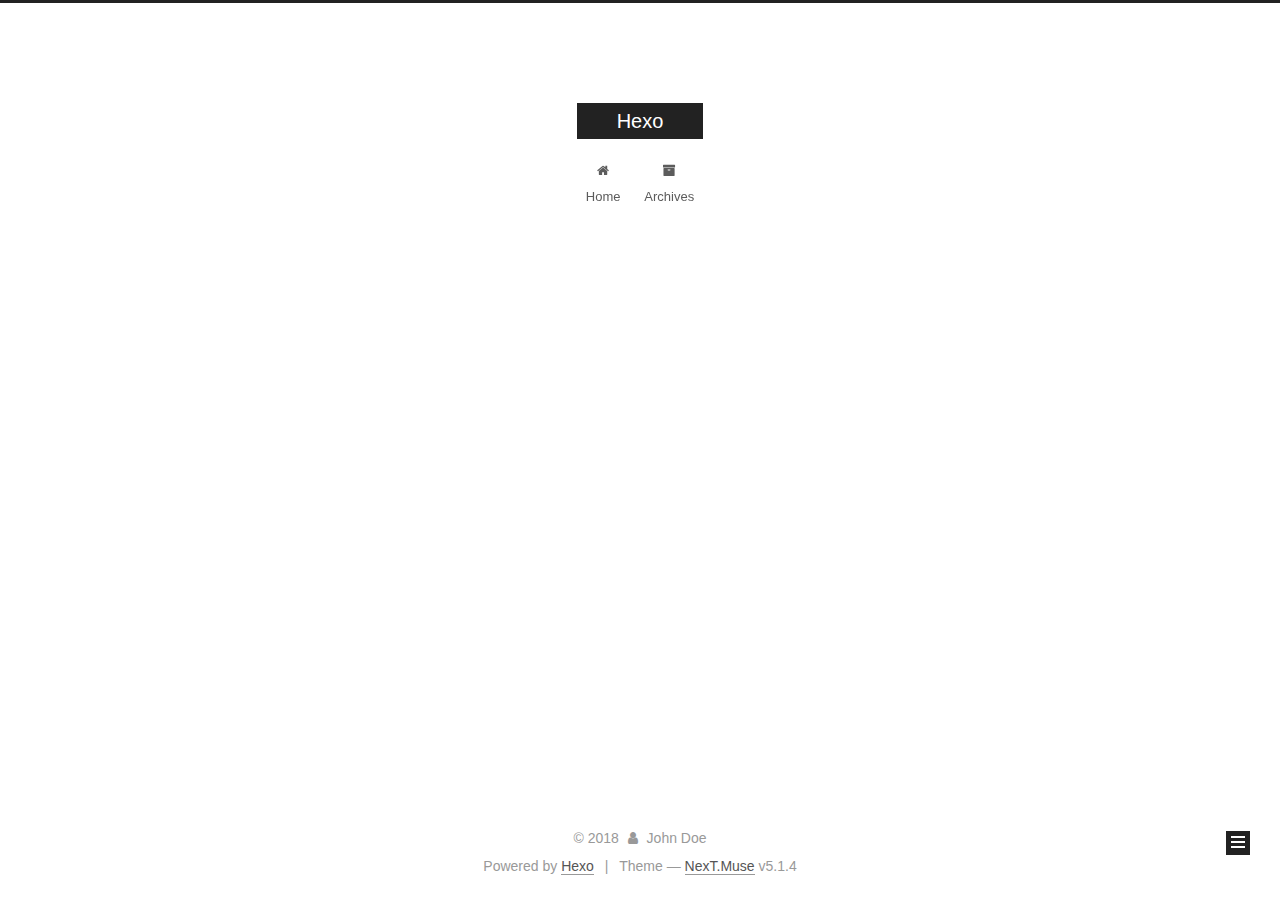
==== commit d06232af: "Site updated: 2018-06-09 16:11:40" ====
--- a/archives/index.html
+++ b/archives/index.html
@@ -251,9 +251,9 @@
 
       <h2 class="post-title">
         
-            <a class="post-title-link" href="/2018/06/09/hello-world/" itemprop="url">
+            <a class="post-title-link" href="/2018/06/09/Vue学习笔记（一）/" itemprop="url">
               
-                <span itemprop="name">Hello World</span>
+                <span itemprop="name">Vue学习笔记（一）</span>
               
             </a>
         
@@ -261,7 +261,7 @@
 
       <div class="post-meta">
         <time class="post-time" itemprop="dateCreated"
-              datetime="2018-06-09T14:50:12+08:00"
+              datetime="2018-06-09T16:09:56+08:00"
               content="2018-06-09" >
           06-09
         </time>
--- a/css/main.css
+++ b/css/main.css
@@ -1822,7 +1822,7 @@
   width: 4px;
   height: 4px;
   border-radius: 50%;
-  background: #013ef7;
+  background: #ffffe7;
 }
 .links-of-blogroll {
   font-size: 13px;
